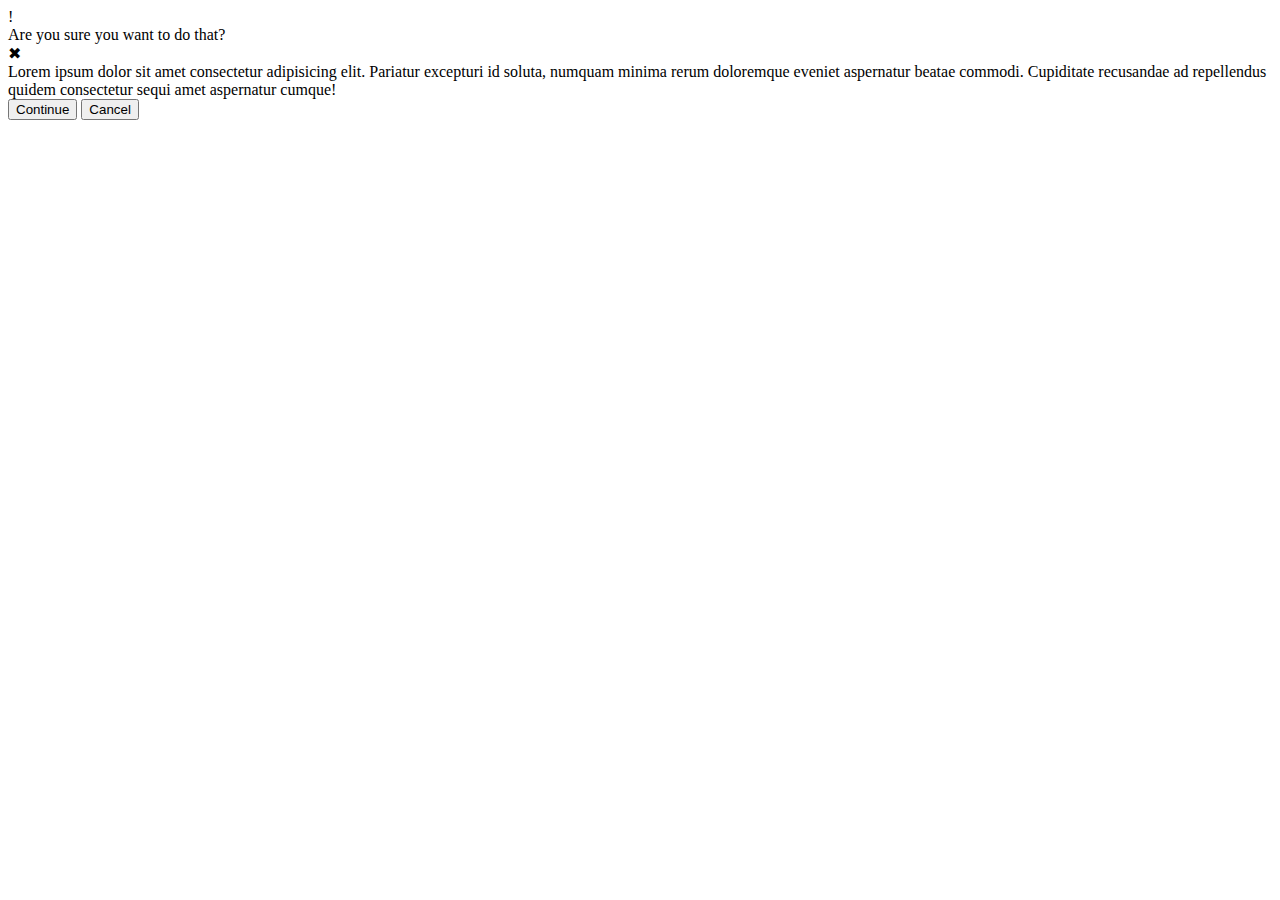
==== flex/05-flex-modal/solution/solution.html @ bde0858b "feat: complete exercise number five (flex)" ====
<!DOCTYPE html>
<html lang="en">
	<head>
		<meta charset="UTF-8" />
		<meta http-equiv="X-UA-Compatible" content="IE=edge" />
		<meta name="viewport" content="width=device-width, initial-scale=1.0" />
		<link rel="stylesheet" href="solution.css" />
		<title>Modal</title>
	</head>
	<body>
		<div class="modal">
			<div class="icon">!</div>
			<div class="container">
				<div class="header">
					Are you sure you want to do that?
					<div class="close-button">✖</div>
				</div>
				<div class="text">
					Lorem ipsum dolor sit amet consectetur adipisicing elit. Pariatur
					excepturi id soluta, numquam minima rerum doloremque eveniet
					aspernatur beatae commodi. Cupiditate recusandae ad repellendus quidem
					consectetur sequi amet aspernatur cumque!
				</div>
				<button class="continue">Continue</button>
				<button class="cancel">Cancel</button>
			</div>
		</div>
	</body>
</html>
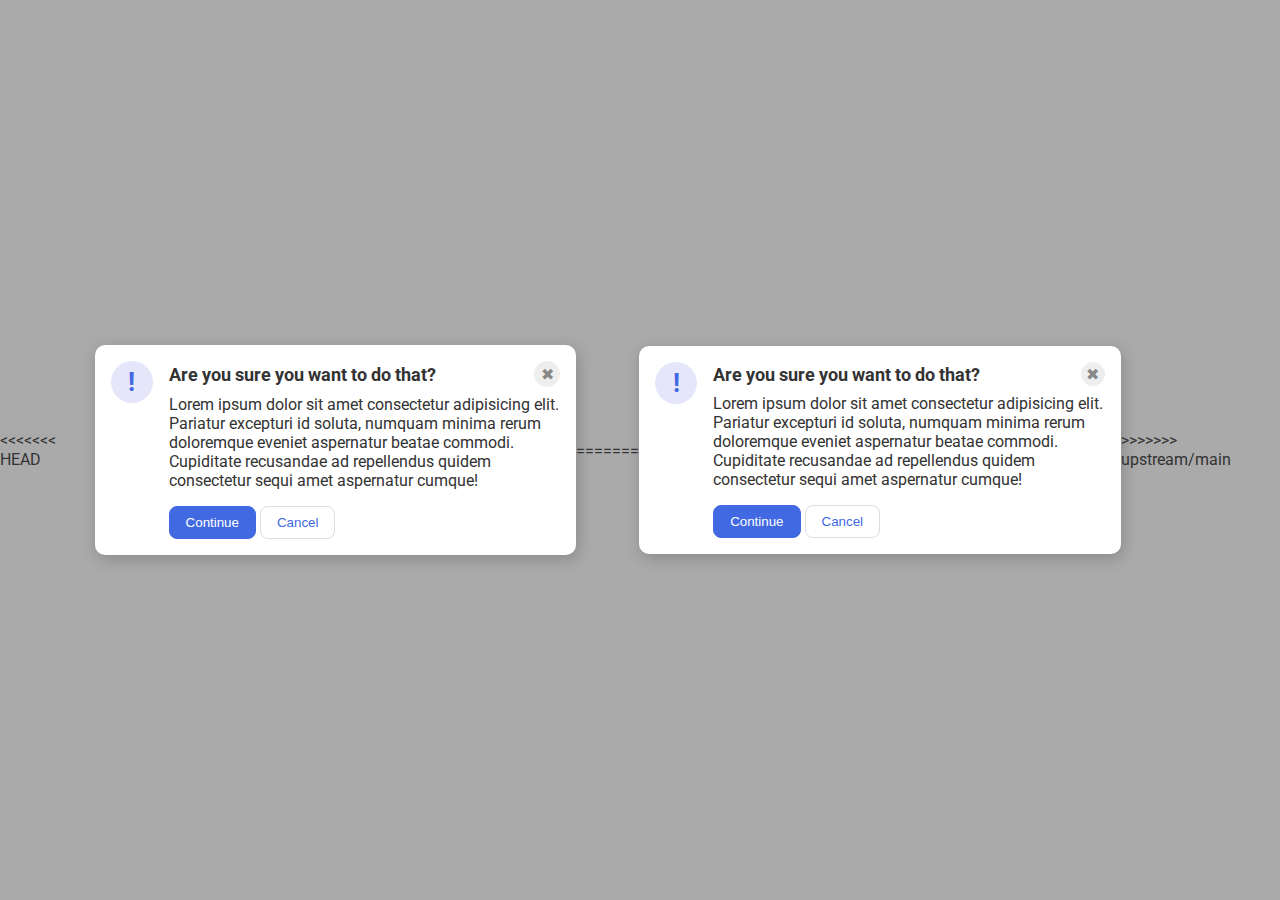
==== commit f7641e07: "Merge remote-tracking branch 'upstream/main' into main" ====
--- a/flex/05-flex-modal/solution/solution.html
+++ b/flex/05-flex-modal/solution/solution.html
@@ -1,5 +1,6 @@
 <!DOCTYPE html>
 <html lang="en">
+<<<<<<< HEAD
 	<head>
 		<meta charset="UTF-8" />
 		<meta http-equiv="X-UA-Compatible" content="IE=edge" />
@@ -27,3 +28,26 @@
 		</div>
 	</body>
 </html>
+=======
+  <head>
+    <meta charset="UTF-8">
+    <meta http-equiv="X-UA-Compatible" content="IE=edge">
+    <meta name="viewport" content="width=device-width, initial-scale=1.0">
+    <link rel="stylesheet" href="solution.css">
+    <title>Modal</title>
+  </head>
+  <body>
+    <div class="modal">
+      <div class="icon">!</div>
+      <div class="container">
+        <div class="header">Are you sure you want to do that?
+          <button class="close-button">✖</button>
+        </div>
+        <div class="text">Lorem ipsum dolor sit amet consectetur adipisicing elit. Pariatur excepturi id soluta, numquam minima rerum doloremque eveniet aspernatur beatae commodi. Cupiditate recusandae ad repellendus quidem consectetur sequi amet aspernatur cumque!</div>
+        <button class="continue">Continue</button>
+        <button class="cancel">Cancel</button>
+      </div>
+    </div>
+  </body>
+</html>
+>>>>>>> upstream/main
--- a/flex/05-flex-modal/solution/solution.css
+++ b/flex/05-flex-modal/solution/solution.css
@@ -0,0 +1,95 @@
+@import url('https://fonts.googleapis.com/css2?family=Roboto:wght@400;700&display=swap');
+
+html, body {
+  height: 100%;
+}
+
+body {
+  font-family: Roboto, sans-serif;
+  margin: 0;
+  background: #aaa;
+  color: #333;
+  /* I'll give you this one for free */
+  display: flex;
+  align-items: center;
+  justify-content: center;
+}
+
+.modal {
+  background: white;
+  width: 480px;
+  border-radius: 10px;
+  box-shadow: 2px 4px 16px rgba(0,0,0,.2);
+}
+
+.icon {
+  color: royalblue;
+  font-size: 26px;
+  font-weight: 700;
+  background: lavender;
+  width: 42px;
+  height: 42px;
+  border-radius: 50%;
+  display: flex;
+  align-items: center;
+  justify-content: center;
+}
+
+.close-button {
+  background: #eee;
+  border-radius: 50%;
+  color: #888;
+  font-weight: 400;
+  font-size: 16px;
+  height: 24px;
+  width: 24px;
+  display: flex;
+  align-items: center;
+  justify-content: center;
+  border: 1px solid #eee;
+  padding: 0;
+}
+
+button {
+  cursor: pointer;
+  padding: 8px 16px;
+  border-radius: 8px;
+}
+
+button.continue {
+  background: royalblue;
+  border: 1px solid royalblue;
+  color: white;
+}
+
+button.cancel {
+  background: white;
+  border: 1px solid #ddd;
+  color: royalblue;
+}
+
+/* SOLUTION: */
+
+.modal {
+  display: flex;
+  gap: 16px;
+  padding: 16px;
+}
+
+.icon {
+  /* this keeps the icon from getting smashed by the text */
+  flex-shrink: 0;
+}
+
+.header {
+  display: flex;
+  align-items: center;
+  justify-content: space-between;
+  font-size: 18px;
+  font-weight: 700;
+  margin-bottom: 8px;
+}
+
+.text {
+  margin-bottom: 16px;
+}
--- a/flex/05-flex-modal/solution/solution.css
+++ b/flex/05-flex-modal/solution/solution.css
@@ -0,0 +1,95 @@
+@import url('https://fonts.googleapis.com/css2?family=Roboto:wght@400;700&display=swap');
+
+html, body {
+  height: 100%;
+}
+
+body {
+  font-family: Roboto, sans-serif;
+  margin: 0;
+  background: #aaa;
+  color: #333;
+  /* I'll give you this one for free */
+  display: flex;
+  align-items: center;
+  justify-content: center;
+}
+
+.modal {
+  background: white;
+  width: 480px;
+  border-radius: 10px;
+  box-shadow: 2px 4px 16px rgba(0,0,0,.2);
+}
+
+.icon {
+  color: royalblue;
+  font-size: 26px;
+  font-weight: 700;
+  background: lavender;
+  width: 42px;
+  height: 42px;
+  border-radius: 50%;
+  display: flex;
+  align-items: center;
+  justify-content: center;
+}
+
+.close-button {
+  background: #eee;
+  border-radius: 50%;
+  color: #888;
+  font-weight: 400;
+  font-size: 16px;
+  height: 24px;
+  width: 24px;
+  display: flex;
+  align-items: center;
+  justify-content: center;
+  border: 1px solid #eee;
+  padding: 0;
+}
+
+button {
+  cursor: pointer;
+  padding: 8px 16px;
+  border-radius: 8px;
+}
+
+button.continue {
+  background: royalblue;
+  border: 1px solid royalblue;
+  color: white;
+}
+
+button.cancel {
+  background: white;
+  border: 1px solid #ddd;
+  color: royalblue;
+}
+
+/* SOLUTION: */
+
+.modal {
+  display: flex;
+  gap: 16px;
+  padding: 16px;
+}
+
+.icon {
+  /* this keeps the icon from getting smashed by the text */
+  flex-shrink: 0;
+}
+
+.header {
+  display: flex;
+  align-items: center;
+  justify-content: space-between;
+  font-size: 18px;
+  font-weight: 700;
+  margin-bottom: 8px;
+}
+
+.text {
+  margin-bottom: 16px;
+}
